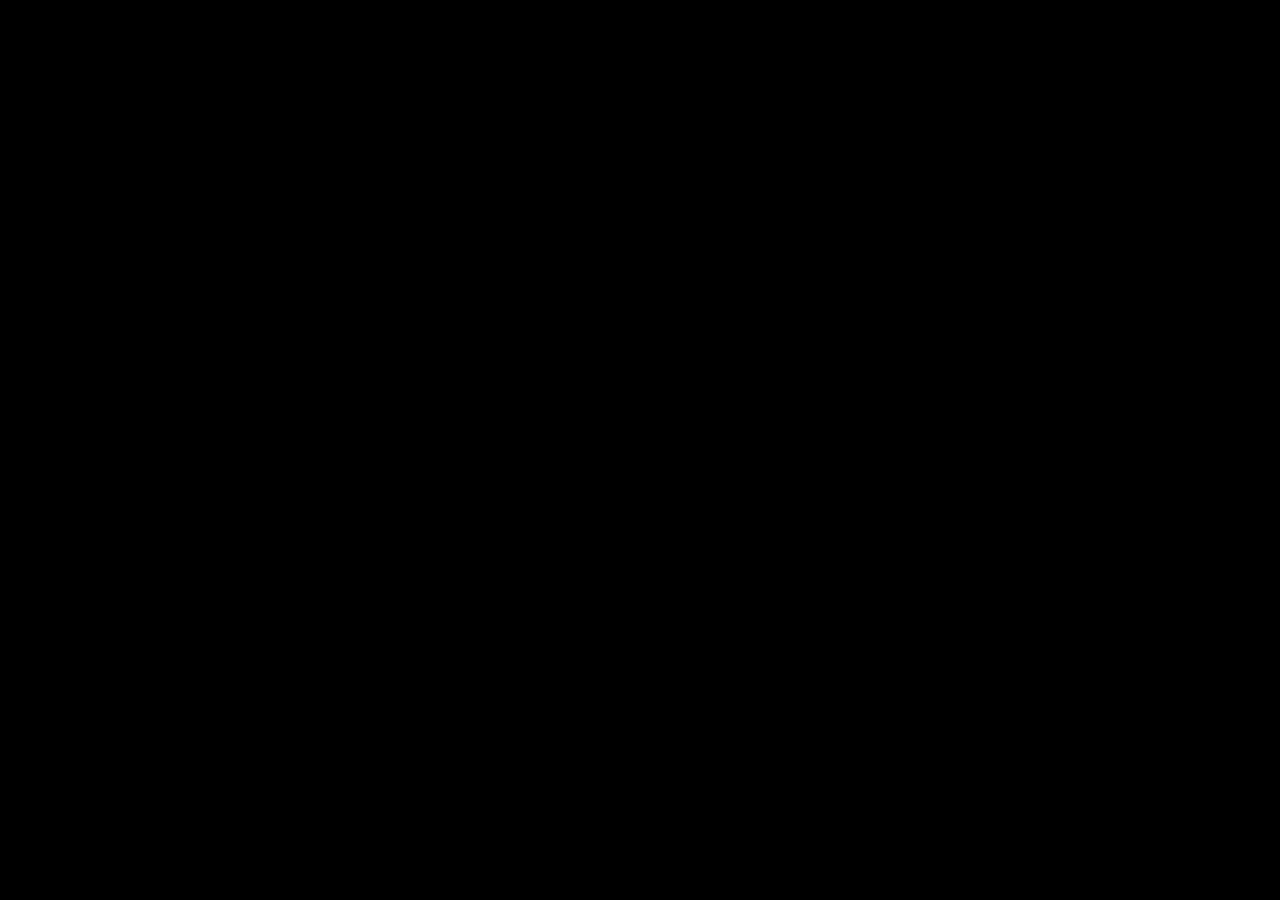
==== index.html @ 6f1927c8 "Add luminous Apple Watch-style visual layer to Pebbles sketch Black background, additive blendMode(A" ====
<!DOCTYPE html>
<html lang="en">
<head>
  <meta charset="utf-8">
  <meta name="viewport" content="width=device-width, initial-scale=1">
  <title>Pebbles</title>
  <style>
    * { margin: 0; padding: 0; box-sizing: border-box; }
    body { background: #000; overflow: hidden; }
    canvas { display: block; }
  </style>
</head>
<body>
<script src="https://cdnjs.cloudflare.com/ajax/libs/p5.js/1.9.0/p5.min.js"></script>
<script>
/* PROJECT: Pebbles
   THEME: Sensory Transducer / Somatic Calibrator
   AESTHETIC: Black bg, luminous additive-blend drops (Apple Watch Blood O2 ref)
   - Colorful blob pebbles with gravity physics
   - Pulse launches them upward, they settle back down
   - Completely still when no input
*/

var video;
var pebbles = [];
var cx, cy;
var WATCH_R = 200;
var NUM_PEBBLES = 90;

// Color palette — electric blue, coral-red, violet, amber, teal
var PALETTE = [
  [0,   180, 255],
  [255,  55,  85],
  [180,  60, 255],
  [255, 130,  25],
  [0,   220, 155],
];

// Pulse
var readings = [];
var maxReadings = 20;
var lastBeatTime = 0;
var beatThreshold = 1.5;
var indicatorFill = 0;
var pulseFlash = 0;   // 1.0 on beat, decays to 0
var bpm = 0;
var bpmHistory = [];
var lastPulseMs = 0;
var manualPulse = false;

// Camera
var devices = [];
var currentDeviceIndex = 0;

function setup() {
  createCanvas(windowWidth, windowHeight);
  colorMode(RGB, 255, 255, 255, 255);
  cx = round(width / 2);
  cy = round(height / 2);

  for (var i = 0; i < NUM_PEBBLES; i++) {
    var r = random(5, 25);
    var ang = random(TWO_PI);
    var dist_from_center = random(0, WATCH_R - r - 2);
    var numVerts = floor(random(10, 15));
    var offsets = [];
    for (var v = 0; v < numVerts; v++) {
      offsets.push(random(0.95, 1.05));
    }
    pebbles.push({
      x: cx + cos(ang) * dist_from_center,
      y: cy + sin(ang) * dist_from_center - WATCH_R * 0.3,
      vx: random(-0.5, 0.5),
      vy: random(0, 1),
      r: r,
      verts: numVerts,
      offsets: offsets,
      colorIdx: floor(random(PALETTE.length))
    });
  }

  getVideoDevices();
}

function physicsTick(isPulse) {
  var GRAVITY = 0.15;
  var DAMPING = 0.85;
  var STOP_THRESHOLD = 0.1;

  if (isPulse) {
    for (var i = 0; i < pebbles.length; i++) {
      var p = pebbles[i];
      p.vx += random(-3, 3);
      p.vy += random(-12, -6);
    }
  }

  for (var i = 0; i < pebbles.length; i++) {
    var p = pebbles[i];
    p.vy += GRAVITY;
    p.x += p.vx;
    p.y += p.vy;
    p.vx *= DAMPING;
    p.vy *= DAMPING;
    if (abs(p.vx) < STOP_THRESHOLD && abs(p.vy) < STOP_THRESHOLD) {
      p.vx = 0;
      p.vy = 0;
    }
  }

  // pebble-to-pebble collisions
  for (var i = 0; i < pebbles.length; i++) {
    for (var j = i + 1; j < pebbles.length; j++) {
      var a = pebbles[i];
      var b = pebbles[j];
      var dx = b.x - a.x;
      var dy = b.y - a.y;
      var d = sqrt(dx * dx + dy * dy);
      var minD = a.r + b.r;
      if (d < minD && d > 0.01) {
        var nx = dx / d;
        var ny = dy / d;
        var overlap = (minD - d) * 0.5;
        a.x -= nx * overlap;
        a.y -= ny * overlap;
        b.x += nx * overlap;
        b.y += ny * overlap;
        var relVx = a.vx - b.vx;
        var relVy = a.vy - b.vy;
        var dot = relVx * nx + relVy * ny;
        if (dot > 0) {
          a.vx -= nx * dot * 0.5;
          a.vy -= ny * dot * 0.5;
          b.vx += nx * dot * 0.5;
          b.vy += ny * dot * 0.5;
        }
      }
    }
  }

  // boundary: keep inside circle
  for (var i = 0; i < pebbles.length; i++) {
    var p = pebbles[i];
    var dx = p.x - cx;
    var dy = p.y - cy;
    var d = sqrt(dx * dx + dy * dy);
    var maxD = WATCH_R - p.r - 1;
    if (d > maxD && d > 0.01) {
      var nx = dx / d;
      var ny = dy / d;
      p.x = cx + nx * maxD;
      p.y = cy + ny * maxD;
      var dot = p.vx * nx + p.vy * ny;
      if (dot > 0) {
        p.vx -= 2 * dot * nx * 0.4;
        p.vy -= 2 * dot * ny * 0.4;
      }
    }
  }
}

function draw() {
  background(0);

  var now = millis();

  // ── SIGNAL ────────────────────────────────────────────────
  var rawSignal = getPulseStrength();
  var boostedSignal = rawSignal * 4;
  var isPulse = manualPulse || (boostedSignal > beatThreshold && now - lastBeatTime > 300);
  manualPulse = false;
  if (isPulse) {
    lastBeatTime = now;
    indicatorFill = 1;
    pulseFlash = 1.0;
  }

  pulseFlash    = max(0, pulseFlash    - 0.035);
  indicatorFill = max(0, indicatorFill - 0.03);

  // ── PHYSICS ───────────────────────────────────────────────
  physicsTick(isPulse);

  // ── CLIP TO WATCH CIRCLE ──────────────────────────────────
  drawingContext.save();
  drawingContext.beginPath();
  drawingContext.arc(cx, cy, WATCH_R - 1, 0, Math.PI * 2);
  drawingContext.clip();

  // ── AMBIENT PULSE BLOOM ───────────────────────────────────
  // Radial gradient from center flashes on each beat
  if (pulseFlash > 0) {
    var a1 = (pulseFlash * 0.14).toFixed(3);
    var a2 = (pulseFlash * 0.06).toFixed(3);
    var bloom = drawingContext.createRadialGradient(cx, cy, 0, cx, cy, WATCH_R);
    bloom.addColorStop(0,   'rgba(160, 60, 255, ' + a1 + ')');
    bloom.addColorStop(0.45,'rgba(0, 110, 220, '  + a2 + ')');
    bloom.addColorStop(1,   'rgba(0, 0, 0, 0)');
    drawingContext.fillStyle = bloom;
    drawingContext.beginPath();
    drawingContext.arc(cx, cy, WATCH_R, 0, Math.PI * 2);
    drawingContext.fill();
  }

  // ── PEBBLES — additive glow layers ────────────────────────
  blendMode(ADD);
  noStroke();

  for (var i = 0; i < pebbles.length; i++) {
    var p = pebbles[i];
    var col = PALETTE[p.colorIdx];
    var flash = 1.0 + pulseFlash * 1.8;
    var r = min(255, col[0] * flash);
    var g = min(255, col[1] * flash);
    var b = min(255, col[2] * flash);

    // Layer 1 — wide soft halo
    fill(r, g, b, 14);
    ellipse(p.x, p.y, p.r * 6.5, p.r * 6.5);

    // Layer 2 — mid glow
    fill(r, g, b, 36);
    ellipse(p.x, p.y, p.r * 3.6, p.r * 3.6);

    // Layer 3 — organic blob body
    fill(r, g, b, 90);
    beginShape();
    for (var v = 0; v < p.verts; v++) {
      var a = TWO_PI * v / p.verts;
      var rr = p.r * p.offsets[v];
      curveVertex(p.x + cos(a) * rr, p.y + sin(a) * rr);
    }
    for (var v = 0; v < 3; v++) {
      var a = TWO_PI * v / p.verts;
      var rr = p.r * p.offsets[v];
      curveVertex(p.x + cos(a) * rr, p.y + sin(a) * rr);
    }
    endShape();

    // Layer 4 — bright hot core
    fill(min(255, r + 90), min(255, g + 90), min(255, b + 90), 215);
    ellipse(p.x, p.y, p.r * 0.6, p.r * 0.6);
  }

  blendMode(BLEND);

  // ── HEART + BPM ───────────────────────────────────────────
  var heartY = WATCH_R * 0.62;
  drawPixelHeart(cx - 24, cy + heartY, 10);

  fill(255);
  noStroke();
  textAlign(LEFT, CENTER);
  textSize(14);
  textFont('monospace');
  var bpmStr = bpm > 0 ? str(bpm) : '--';
  text(bpmStr, cx - 4, cy + heartY);

  drawingContext.restore();

  // ── WATCH RING ────────────────────────────────────────────
  noFill();
  stroke(50);
  strokeWeight(1);
  ellipse(cx, cy, WATCH_R * 2, WATCH_R * 2);

  // ── INDICATOR DOT ─────────────────────────────────────────
  var indX = cx - WATCH_R - 30;
  var indY = cy - WATCH_R - 30;
  noStroke();
  if (indicatorFill > 0.5) {
    // glowing red dot on beat
    fill(255, 40, 70, 65);
    ellipse(indX, indY, 28, 28);
    fill(255, 40, 70, 230);
    ellipse(indX, indY, 12, 12);
  } else {
    stroke(55);
    strokeWeight(1);
    noFill();
    ellipse(indX, indY, 18, 18);
  }

  // ── INSTRUCTIONS ──────────────────────────────────────────
  noStroke();
  fill(80);
  textSize(10);
  textFont('monospace');
  textAlign(CENTER, BOTTOM);
  text('SPACE / TAP to pulse', width / 2, height - 16);
}

// ── PULSE ───────────────────────────────────────────────────────

function registerPulse() {
  var now = millis();
  if (lastPulseMs > 0) {
    var interval = now - lastPulseMs;
    if (interval > 250 && interval < 3000) {
      bpmHistory.push(60000 / interval);
      if (bpmHistory.length > 6) bpmHistory.shift();
      var sum = 0;
      for (var i = 0; i < bpmHistory.length; i++) sum += bpmHistory[i];
      bpm = constrain(round(sum / bpmHistory.length), 55, 130);
    }
  }
  lastPulseMs = now;
  lastBeatTime = now;
  indicatorFill = 1;
  manualPulse = true;
}

function keyPressed() {
  if (key === ' ') registerPulse();
}

function mousePressed() {
  registerPulse();
}

// ── PIXEL HEART ─────────────────────────────────────────────────

function drawPixelHeart(px, py, s) {
  var grid = [
    [0,1,1,0,1,1,0],
    [1,1,1,1,1,1,1],
    [1,1,1,1,1,1,1],
    [0,1,1,1,1,1,0],
    [0,0,1,1,1,0,0],
    [0,0,0,1,0,0,0]
  ];
  var ps = max(1, floor(s / 5));
  noStroke();
  fill(220, 45, 75);
  for (var row = 0; row < grid.length; row++) {
    for (var col = 0; col < grid[row].length; col++) {
      if (grid[row][col]) {
        rect(px + (col - 3) * ps, py + (row - 3) * ps, ps, ps);
      }
    }
  }
}

// ── CAMERA PULSE DETECTION ──────────────────────────────────────

function getPulseStrength() {
  if (!video || !video.pixels) return 0;
  video.loadPixels();
  var rSum = 0;
  var count = 0;
  var sx = floor(video.width / 2 - 10);
  var sy = floor(video.height / 2 - 10);
  for (var x = sx; x < sx + 20; x++) {
    for (var y = sy; y < sy + 20; y++) {
      var i = (x + y * video.width) * 4;
      if (video.pixels[i]) { rSum += video.pixels[i]; count++; }
    }
  }
  var currentR = count > 0 ? rSum / count : 0;
  var ci = (floor(video.width / 2) + floor(video.height / 2) * video.width) * 4;
  if (video.pixels[ci] < video.pixels[ci + 1] + 10) return 0;
  readings.push(currentR);
  if (readings.length > maxReadings) readings.shift();
  if (readings.length < 5) return 0;
  var avg = 0;
  for (var i = 0; i < readings.length; i++) avg += readings[i];
  avg /= readings.length;
  return max(0, currentR - avg);
}

// ── CAMERA SETUP ────────────────────────────────────────────────

function getVideoDevices() {
  if (navigator.mediaDevices) {
    navigator.mediaDevices.enumerateDevices().then(gotDevices);
  }
}

function gotDevices(deviceInfos) {
  devices = [];
  for (var i = 0; i < deviceInfos.length; i++) {
    if (deviceInfos[i].kind === 'videoinput') devices.push(deviceInfos[i]);
  }
  if (devices.length > 0) {
    var frontIndex = -1;
    for (var i = 0; i < devices.length; i++) {
      if (devices[i].label.toLowerCase().indexOf('front') !== -1) {
        frontIndex = i;
        break;
      }
    }
    if (frontIndex !== -1) currentDeviceIndex = frontIndex;
    startCamera(devices[currentDeviceIndex].deviceId);

    var btn = createButton('Switch Cam');
    btn.position(20, height - 40);
    btn.style('font-family', 'monospace');
    btn.style('font-weight', 'bold');
    btn.style('color', '#aaa');
    btn.style('background', '#111');
    btn.style('border', '1px solid #333');
    btn.mousePressed(function() {
      currentDeviceIndex = (currentDeviceIndex + 1) % devices.length;
      startCamera(devices[currentDeviceIndex].deviceId);
    });
  }
}

function startCamera(id) {
  if (video) video.remove();
  video = createCapture({
    video: { deviceId: { exact: id }, width: 320, height: 240 },
    audio: false
  });
  video.size(320, 240);
  video.elt.setAttribute('playsinline', '');
  video.hide();
}

function windowResized() {
  resizeCanvas(windowWidth, windowHeight);
  cx = round(width / 2);
  cy = round(height / 2);
}
</script>
</body>
</html>
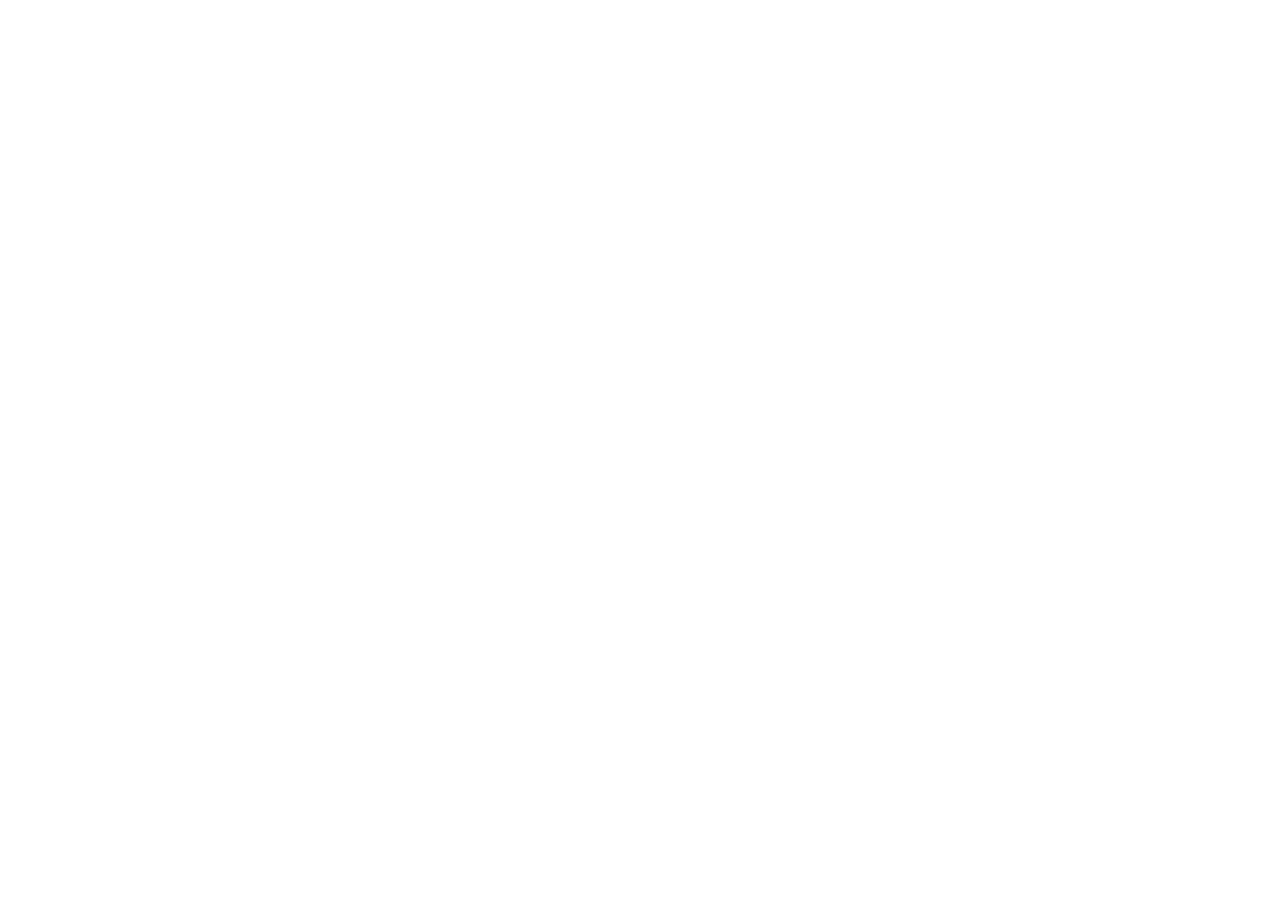
==== commit 9061931a: "Recolor Sakura to black-on-white line art with shared palette accents - White background, black 1px " ====
--- a/index.html
+++ b/index.html
@@ -1,427 +1,16 @@
 <!DOCTYPE html>
 <html lang="en">
 <head>
-  <meta charset="utf-8">
-  <meta name="viewport" content="width=device-width, initial-scale=1">
-  <title>Pebbles</title>
+  <meta charset="utf-8" />
+  <meta name="viewport" content="width=device-width, initial-scale=1.0, user-scalable=no" />
+  <title>Sakura Crisp Fixed Spin</title>
   <style>
-    * { margin: 0; padding: 0; box-sizing: border-box; }
-    body { background: #000; overflow: hidden; }
+    html, body { margin: 0; padding: 0; background: #fff; overflow: hidden; }
     canvas { display: block; }
   </style>
+  <script src="https://cdn.jsdelivr.net/npm/p5@1.9.4/lib/p5.min.js"></script>
 </head>
 <body>
-<script src="https://cdnjs.cloudflare.com/ajax/libs/p5.js/1.9.0/p5.min.js"></script>
-<script>
-/* PROJECT: Pebbles
-   THEME: Sensory Transducer / Somatic Calibrator
-   AESTHETIC: Black bg, luminous additive-blend drops (Apple Watch Blood O2 ref)
-   - Colorful blob pebbles with gravity physics
-   - Pulse launches them upward, they settle back down
-   - Completely still when no input
-*/
-
-var video;
-var pebbles = [];
-var cx, cy;
-var WATCH_R = 200;
-var NUM_PEBBLES = 90;
-
-// Color palette — electric blue, coral-red, violet, amber, teal
-var PALETTE = [
-  [0,   180, 255],
-  [255,  55,  85],
-  [180,  60, 255],
-  [255, 130,  25],
-  [0,   220, 155],
-];
-
-// Pulse
-var readings = [];
-var maxReadings = 20;
-var lastBeatTime = 0;
-var beatThreshold = 1.5;
-var indicatorFill = 0;
-var pulseFlash = 0;   // 1.0 on beat, decays to 0
-var bpm = 0;
-var bpmHistory = [];
-var lastPulseMs = 0;
-var manualPulse = false;
-
-// Camera
-var devices = [];
-var currentDeviceIndex = 0;
-
-function setup() {
-  createCanvas(windowWidth, windowHeight);
-  colorMode(RGB, 255, 255, 255, 255);
-  cx = round(width / 2);
-  cy = round(height / 2);
-
-  for (var i = 0; i < NUM_PEBBLES; i++) {
-    var r = random(5, 25);
-    var ang = random(TWO_PI);
-    var dist_from_center = random(0, WATCH_R - r - 2);
-    var numVerts = floor(random(10, 15));
-    var offsets = [];
-    for (var v = 0; v < numVerts; v++) {
-      offsets.push(random(0.95, 1.05));
-    }
-    pebbles.push({
-      x: cx + cos(ang) * dist_from_center,
-      y: cy + sin(ang) * dist_from_center - WATCH_R * 0.3,
-      vx: random(-0.5, 0.5),
-      vy: random(0, 1),
-      r: r,
-      verts: numVerts,
-      offsets: offsets,
-      colorIdx: floor(random(PALETTE.length))
-    });
-  }
-
-  getVideoDevices();
-}
-
-function physicsTick(isPulse) {
-  var GRAVITY = 0.15;
-  var DAMPING = 0.85;
-  var STOP_THRESHOLD = 0.1;
-
-  if (isPulse) {
-    for (var i = 0; i < pebbles.length; i++) {
-      var p = pebbles[i];
-      p.vx += random(-3, 3);
-      p.vy += random(-12, -6);
-    }
-  }
-
-  for (var i = 0; i < pebbles.length; i++) {
-    var p = pebbles[i];
-    p.vy += GRAVITY;
-    p.x += p.vx;
-    p.y += p.vy;
-    p.vx *= DAMPING;
-    p.vy *= DAMPING;
-    if (abs(p.vx) < STOP_THRESHOLD && abs(p.vy) < STOP_THRESHOLD) {
-      p.vx = 0;
-      p.vy = 0;
-    }
-  }
-
-  // pebble-to-pebble collisions
-  for (var i = 0; i < pebbles.length; i++) {
-    for (var j = i + 1; j < pebbles.length; j++) {
-      var a = pebbles[i];
-      var b = pebbles[j];
-      var dx = b.x - a.x;
-      var dy = b.y - a.y;
-      var d = sqrt(dx * dx + dy * dy);
-      var minD = a.r + b.r;
-      if (d < minD && d > 0.01) {
-        var nx = dx / d;
-        var ny = dy / d;
-        var overlap = (minD - d) * 0.5;
-        a.x -= nx * overlap;
-        a.y -= ny * overlap;
-        b.x += nx * overlap;
-        b.y += ny * overlap;
-        var relVx = a.vx - b.vx;
-        var relVy = a.vy - b.vy;
-        var dot = relVx * nx + relVy * ny;
-        if (dot > 0) {
-          a.vx -= nx * dot * 0.5;
-          a.vy -= ny * dot * 0.5;
-          b.vx += nx * dot * 0.5;
-          b.vy += ny * dot * 0.5;
-        }
-      }
-    }
-  }
-
-  // boundary: keep inside circle
-  for (var i = 0; i < pebbles.length; i++) {
-    var p = pebbles[i];
-    var dx = p.x - cx;
-    var dy = p.y - cy;
-    var d = sqrt(dx * dx + dy * dy);
-    var maxD = WATCH_R - p.r - 1;
-    if (d > maxD && d > 0.01) {
-      var nx = dx / d;
-      var ny = dy / d;
-      p.x = cx + nx * maxD;
-      p.y = cy + ny * maxD;
-      var dot = p.vx * nx + p.vy * ny;
-      if (dot > 0) {
-        p.vx -= 2 * dot * nx * 0.4;
-        p.vy -= 2 * dot * ny * 0.4;
-      }
-    }
-  }
-}
-
-function draw() {
-  background(0);
-
-  var now = millis();
-
-  // ── SIGNAL ────────────────────────────────────────────────
-  var rawSignal = getPulseStrength();
-  var boostedSignal = rawSignal * 4;
-  var isPulse = manualPulse || (boostedSignal > beatThreshold && now - lastBeatTime > 300);
-  manualPulse = false;
-  if (isPulse) {
-    lastBeatTime = now;
-    indicatorFill = 1;
-    pulseFlash = 1.0;
-  }
-
-  pulseFlash    = max(0, pulseFlash    - 0.035);
-  indicatorFill = max(0, indicatorFill - 0.03);
-
-  // ── PHYSICS ───────────────────────────────────────────────
-  physicsTick(isPulse);
-
-  // ── CLIP TO WATCH CIRCLE ──────────────────────────────────
-  drawingContext.save();
-  drawingContext.beginPath();
-  drawingContext.arc(cx, cy, WATCH_R - 1, 0, Math.PI * 2);
-  drawingContext.clip();
-
-  // ── AMBIENT PULSE BLOOM ───────────────────────────────────
-  // Radial gradient from center flashes on each beat
-  if (pulseFlash > 0) {
-    var a1 = (pulseFlash * 0.14).toFixed(3);
-    var a2 = (pulseFlash * 0.06).toFixed(3);
-    var bloom = drawingContext.createRadialGradient(cx, cy, 0, cx, cy, WATCH_R);
-    bloom.addColorStop(0,   'rgba(160, 60, 255, ' + a1 + ')');
-    bloom.addColorStop(0.45,'rgba(0, 110, 220, '  + a2 + ')');
-    bloom.addColorStop(1,   'rgba(0, 0, 0, 0)');
-    drawingContext.fillStyle = bloom;
-    drawingContext.beginPath();
-    drawingContext.arc(cx, cy, WATCH_R, 0, Math.PI * 2);
-    drawingContext.fill();
-  }
-
-  // ── PEBBLES — additive glow layers ────────────────────────
-  blendMode(ADD);
-  noStroke();
-
-  for (var i = 0; i < pebbles.length; i++) {
-    var p = pebbles[i];
-    var col = PALETTE[p.colorIdx];
-    var flash = 1.0 + pulseFlash * 1.8;
-    var r = min(255, col[0] * flash);
-    var g = min(255, col[1] * flash);
-    var b = min(255, col[2] * flash);
-
-    // Layer 1 — wide soft halo
-    fill(r, g, b, 14);
-    ellipse(p.x, p.y, p.r * 6.5, p.r * 6.5);
-
-    // Layer 2 — mid glow
-    fill(r, g, b, 36);
-    ellipse(p.x, p.y, p.r * 3.6, p.r * 3.6);
-
-    // Layer 3 — organic blob body
-    fill(r, g, b, 90);
-    beginShape();
-    for (var v = 0; v < p.verts; v++) {
-      var a = TWO_PI * v / p.verts;
-      var rr = p.r * p.offsets[v];
-      curveVertex(p.x + cos(a) * rr, p.y + sin(a) * rr);
-    }
-    for (var v = 0; v < 3; v++) {
-      var a = TWO_PI * v / p.verts;
-      var rr = p.r * p.offsets[v];
-      curveVertex(p.x + cos(a) * rr, p.y + sin(a) * rr);
-    }
-    endShape();
-
-    // Layer 4 — bright hot core
-    fill(min(255, r + 90), min(255, g + 90), min(255, b + 90), 215);
-    ellipse(p.x, p.y, p.r * 0.6, p.r * 0.6);
-  }
-
-  blendMode(BLEND);
-
-  // ── HEART + BPM ───────────────────────────────────────────
-  var heartY = WATCH_R * 0.62;
-  drawPixelHeart(cx - 24, cy + heartY, 10);
-
-  fill(255);
-  noStroke();
-  textAlign(LEFT, CENTER);
-  textSize(14);
-  textFont('monospace');
-  var bpmStr = bpm > 0 ? str(bpm) : '--';
-  text(bpmStr, cx - 4, cy + heartY);
-
-  drawingContext.restore();
-
-  // ── WATCH RING ────────────────────────────────────────────
-  noFill();
-  stroke(50);
-  strokeWeight(1);
-  ellipse(cx, cy, WATCH_R * 2, WATCH_R * 2);
-
-  // ── INDICATOR DOT ─────────────────────────────────────────
-  var indX = cx - WATCH_R - 30;
-  var indY = cy - WATCH_R - 30;
-  noStroke();
-  if (indicatorFill > 0.5) {
-    // glowing red dot on beat
-    fill(255, 40, 70, 65);
-    ellipse(indX, indY, 28, 28);
-    fill(255, 40, 70, 230);
-    ellipse(indX, indY, 12, 12);
-  } else {
-    stroke(55);
-    strokeWeight(1);
-    noFill();
-    ellipse(indX, indY, 18, 18);
-  }
-
-  // ── INSTRUCTIONS ──────────────────────────────────────────
-  noStroke();
-  fill(80);
-  textSize(10);
-  textFont('monospace');
-  textAlign(CENTER, BOTTOM);
-  text('SPACE / TAP to pulse', width / 2, height - 16);
-}
-
-// ── PULSE ───────────────────────────────────────────────────────
-
-function registerPulse() {
-  var now = millis();
-  if (lastPulseMs > 0) {
-    var interval = now - lastPulseMs;
-    if (interval > 250 && interval < 3000) {
-      bpmHistory.push(60000 / interval);
-      if (bpmHistory.length > 6) bpmHistory.shift();
-      var sum = 0;
-      for (var i = 0; i < bpmHistory.length; i++) sum += bpmHistory[i];
-      bpm = constrain(round(sum / bpmHistory.length), 55, 130);
-    }
-  }
-  lastPulseMs = now;
-  lastBeatTime = now;
-  indicatorFill = 1;
-  manualPulse = true;
-}
-
-function keyPressed() {
-  if (key === ' ') registerPulse();
-}
-
-function mousePressed() {
-  registerPulse();
-}
-
-// ── PIXEL HEART ─────────────────────────────────────────────────
-
-function drawPixelHeart(px, py, s) {
-  var grid = [
-    [0,1,1,0,1,1,0],
-    [1,1,1,1,1,1,1],
-    [1,1,1,1,1,1,1],
-    [0,1,1,1,1,1,0],
-    [0,0,1,1,1,0,0],
-    [0,0,0,1,0,0,0]
-  ];
-  var ps = max(1, floor(s / 5));
-  noStroke();
-  fill(220, 45, 75);
-  for (var row = 0; row < grid.length; row++) {
-    for (var col = 0; col < grid[row].length; col++) {
-      if (grid[row][col]) {
-        rect(px + (col - 3) * ps, py + (row - 3) * ps, ps, ps);
-      }
-    }
-  }
-}
-
-// ── CAMERA PULSE DETECTION ──────────────────────────────────────
-
-function getPulseStrength() {
-  if (!video || !video.pixels) return 0;
-  video.loadPixels();
-  var rSum = 0;
-  var count = 0;
-  var sx = floor(video.width / 2 - 10);
-  var sy = floor(video.height / 2 - 10);
-  for (var x = sx; x < sx + 20; x++) {
-    for (var y = sy; y < sy + 20; y++) {
-      var i = (x + y * video.width) * 4;
-      if (video.pixels[i]) { rSum += video.pixels[i]; count++; }
-    }
-  }
-  var currentR = count > 0 ? rSum / count : 0;
-  var ci = (floor(video.width / 2) + floor(video.height / 2) * video.width) * 4;
-  if (video.pixels[ci] < video.pixels[ci + 1] + 10) return 0;
-  readings.push(currentR);
-  if (readings.length > maxReadings) readings.shift();
-  if (readings.length < 5) return 0;
-  var avg = 0;
-  for (var i = 0; i < readings.length; i++) avg += readings[i];
-  avg /= readings.length;
-  return max(0, currentR - avg);
-}
-
-// ── CAMERA SETUP ────────────────────────────────────────────────
-
-function getVideoDevices() {
-  if (navigator.mediaDevices) {
-    navigator.mediaDevices.enumerateDevices().then(gotDevices);
-  }
-}
-
-function gotDevices(deviceInfos) {
-  devices = [];
-  for (var i = 0; i < deviceInfos.length; i++) {
-    if (deviceInfos[i].kind === 'videoinput') devices.push(deviceInfos[i]);
-  }
-  if (devices.length > 0) {
-    var frontIndex = -1;
-    for (var i = 0; i < devices.length; i++) {
-      if (devices[i].label.toLowerCase().indexOf('front') !== -1) {
-        frontIndex = i;
-        break;
-      }
-    }
-    if (frontIndex !== -1) currentDeviceIndex = frontIndex;
-    startCamera(devices[currentDeviceIndex].deviceId);
-
-    var btn = createButton('Switch Cam');
-    btn.position(20, height - 40);
-    btn.style('font-family', 'monospace');
-    btn.style('font-weight', 'bold');
-    btn.style('color', '#aaa');
-    btn.style('background', '#111');
-    btn.style('border', '1px solid #333');
-    btn.mousePressed(function() {
-      currentDeviceIndex = (currentDeviceIndex + 1) % devices.length;
-      startCamera(devices[currentDeviceIndex].deviceId);
-    });
-  }
-}
-
-function startCamera(id) {
-  if (video) video.remove();
-  video = createCapture({
-    video: { deviceId: { exact: id }, width: 320, height: 240 },
-    audio: false
-  });
-  video.size(320, 240);
-  video.elt.setAttribute('playsinline', '');
-  video.hide();
-}
-
-function windowResized() {
-  resizeCanvas(windowWidth, windowHeight);
-  cx = round(width / 2);
-  cy = round(height / 2);
-}
-</script>
+  <script src="sketch.js"></script>
 </body>
 </html>
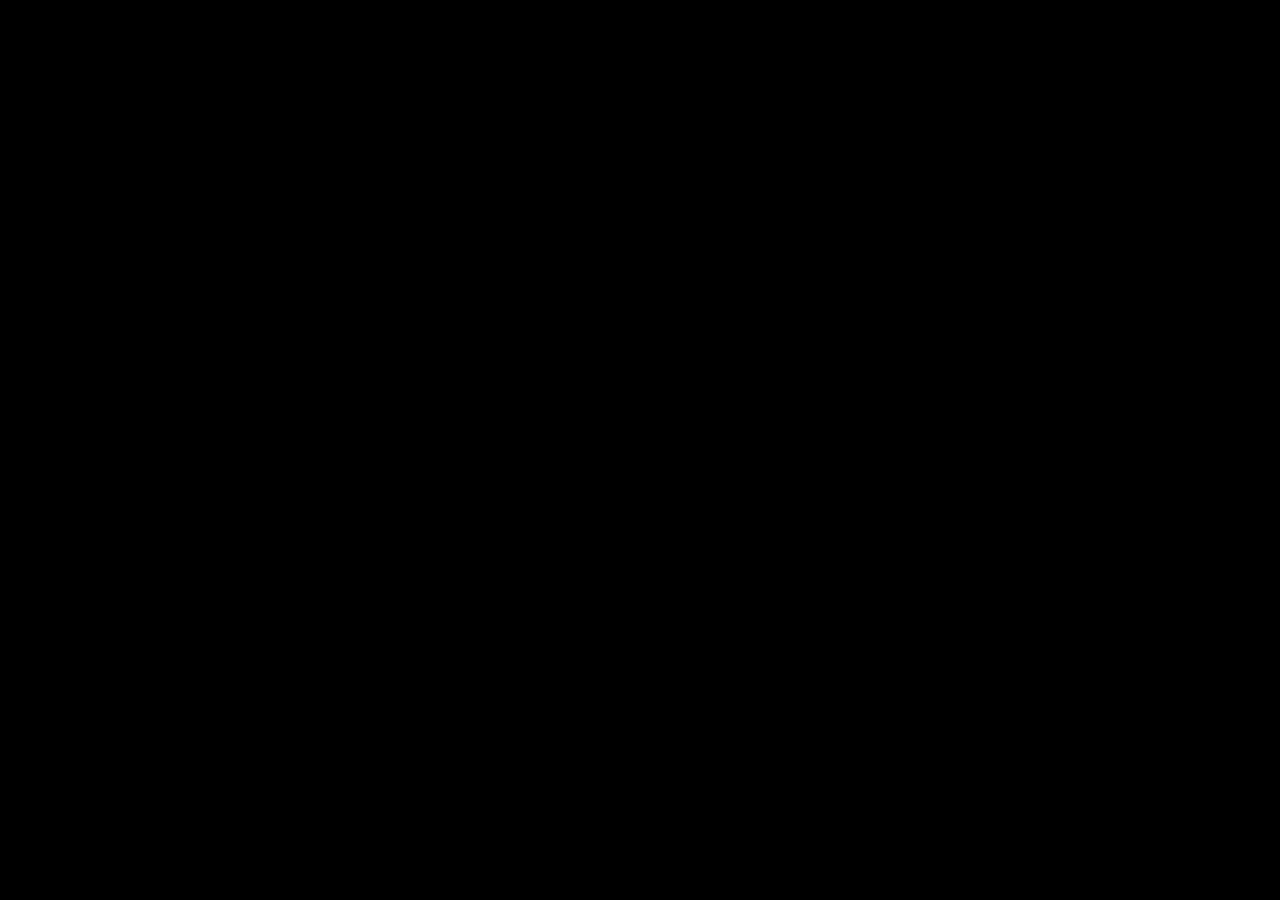
==== commit 3003f9ee: "Sakura: black edges with radial glow inside (Apple cycle-tracking ref) - Background is now a radial " ====
--- a/index.html
+++ b/index.html
@@ -5,7 +5,7 @@
   <meta name="viewport" content="width=device-width, initial-scale=1.0, user-scalable=no" />
   <title>Sakura Crisp Fixed Spin</title>
   <style>
-    html, body { margin: 0; padding: 0; background: #fff; overflow: hidden; }
+    html, body { margin: 0; padding: 0; background: #000; overflow: hidden; }
     canvas { display: block; }
   </style>
   <script src="https://cdn.jsdelivr.net/npm/p5@1.9.4/lib/p5.min.js"></script>
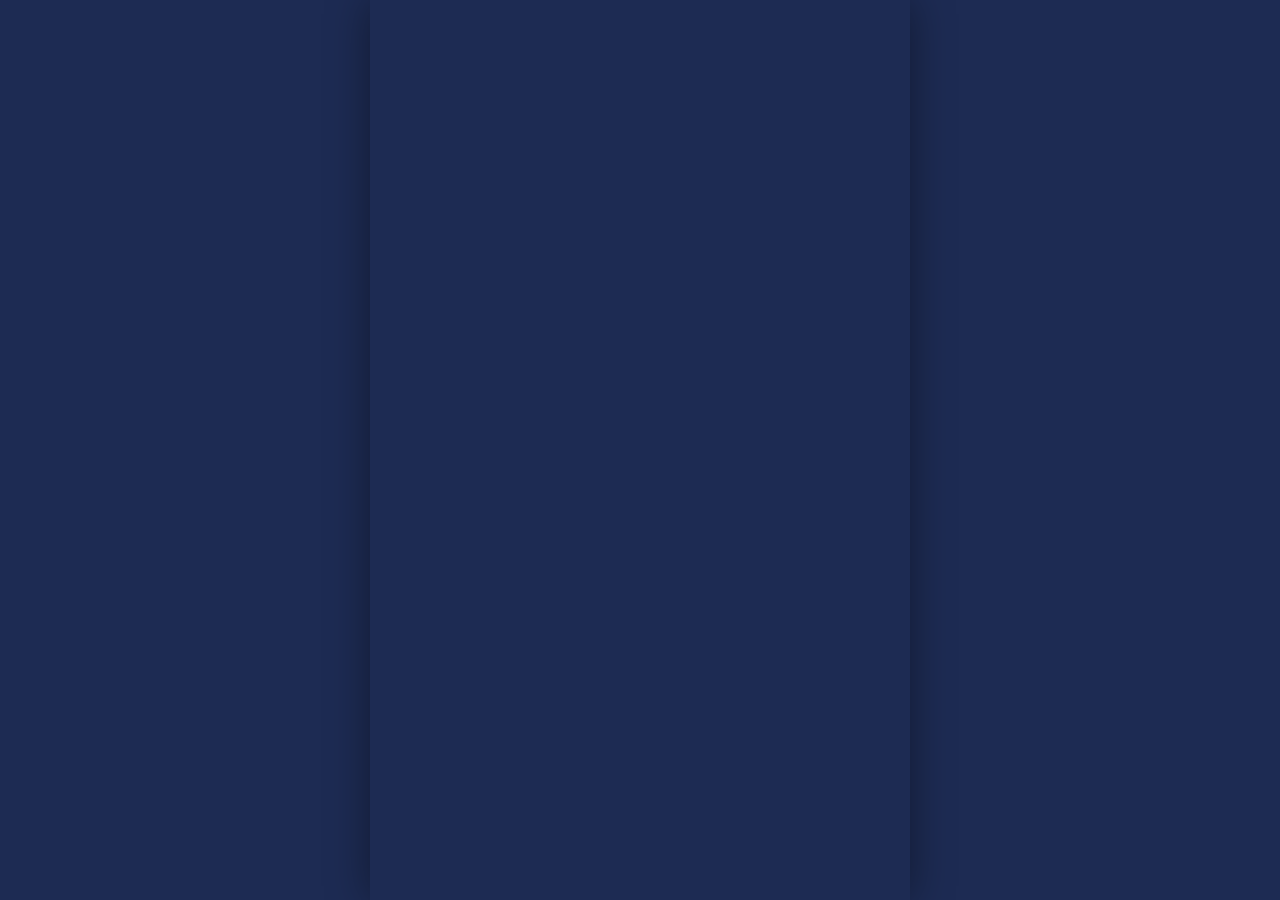
==== commit 8b0f1e00: "Add pixel-art Hebrew alphabet candy game (p5.js) Candies roll out of a tub; catching one reveals its" ====
--- a/index.html
+++ b/index.html
@@ -1,16 +1,20 @@
 <!DOCTYPE html>
-<html lang="en">
+<html lang="he" dir="rtl">
 <head>
-  <meta charset="utf-8" />
-  <meta name="viewport" content="width=device-width, initial-scale=1.0, user-scalable=no" />
-  <title>Sakura Crisp Fixed Spin</title>
-  <style>
-    html, body { margin: 0; padding: 0; background: #000; overflow: hidden; }
-    canvas { display: block; }
-  </style>
-  <script src="https://cdn.jsdelivr.net/npm/p5@1.9.4/lib/p5.min.js"></script>
+<meta charset="UTF-8">
+<meta name="viewport" content="width=device-width, initial-scale=1, maximum-scale=1, user-scalable=no">
+<title>לומדים אותיות עם ממתקים</title>
+<link rel="preconnect" href="https://fonts.googleapis.com">
+<link rel="preconnect" href="https://fonts.gstatic.com" crossorigin>
+<link href="https://fonts.googleapis.com/css2?family=Heebo:wght@400;700;800&display=swap" rel="stylesheet">
+<link rel="stylesheet" href="style.css">
 </head>
 <body>
-  <script src="sketch.js"></script>
+<div class="game-wrap" id="gameWrap"></div>
+
+<script src="https://cdn.jsdelivr.net/npm/p5@1/lib/p5.min.js"></script>
+<script src="js/data.js"></script>
+<script src="js/sprites.js"></script>
+<script src="js/sketch.js"></script>
 </body>
 </html>
--- a/style.css
+++ b/style.css
@@ -0,0 +1,32 @@
+html, body {
+  margin: 0;
+  padding: 0;
+  width: 100%;
+  height: 100%;
+  background: #1D2B53;
+  overflow: hidden;
+  touch-action: none;
+  font-family: 'Heebo', Arial, sans-serif;
+}
+
+body {
+  display: flex;
+  align-items: center;
+  justify-content: center;
+}
+
+.game-wrap {
+  aspect-ratio: 480 / 800;
+  max-height: 100vh;
+  max-width: 100vw;
+  width: min(100vw, 60vh);
+  margin: 0 auto;
+  box-shadow: 0 0 40px rgba(0, 0, 0, 0.4);
+}
+
+.game-wrap canvas {
+  display: block;
+  width: 100% !important;
+  height: 100% !important;
+  image-rendering: pixelated;
+}
